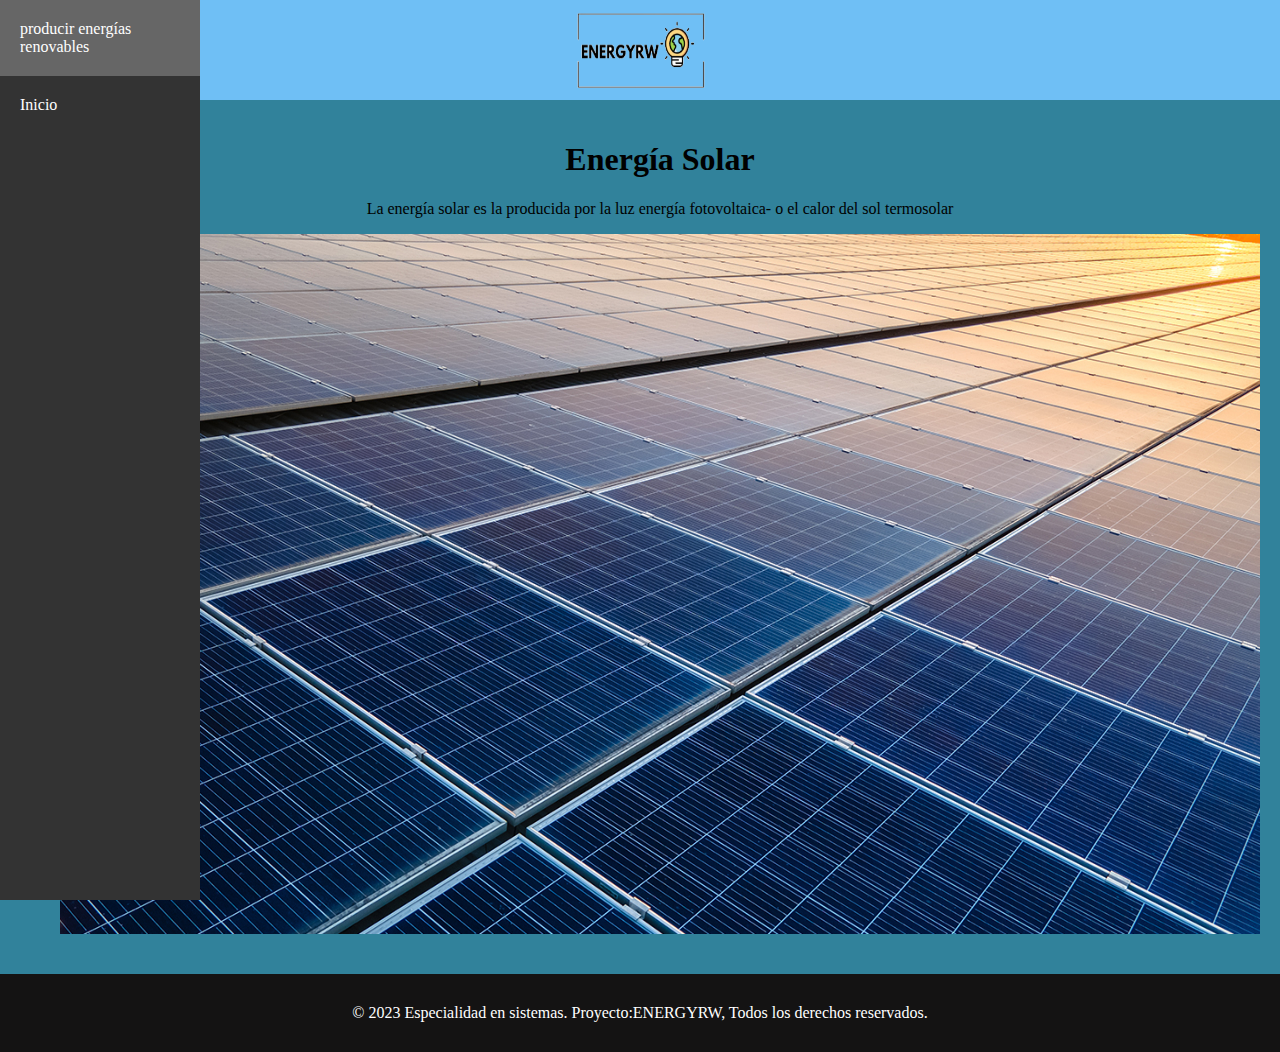
==== solar.html @ 0d99d586 "Desarrollo:Proyecto Energyrw" ====
<!DOCTYPE html>
<html>
<head>
    <title>ENERGYRW</title>
    <link rel="stylesheet" type="text/css" href="/css/estilos.css">
    <link rel="icon"  href="/img/icono2.jpg">
    

    
</head>
<body>
    <div class="sidebar">
        <ul>
            
            <li><a href="#">producir energías renovables</a></li>
            <li><a href="index.html">Inicio</a></li>
        
        </ul>
    </div>

    <body>
    
        <header>
            <img class="logo" src="/img/breikis.png" width="140" height="100" >
        </header>

        <section class="solar" >
            <ul>
                <li>
                    <h1>Energía Solar</h1>
                    <p>La energía solar es la producida por la luz energía fotovoltaica- o el calor del sol termosolar</p>
                    <a href="solar.html">
                        
                         <img src="/img/energía-solar.jpg" alt="" width="1200" height="700" ></a> 
                </li>
            </ul>
        </section>

       
    <footer>
        <div class="container">
          <p>&copy; 2023 Especialidad en sistemas. Proyecto:ENERGYRW,   Todos los derechos reservados.</p>
        </div>
      </footer>
</body>
</html>
---- css/estilos.css ----
body {
    margin: 0;
    padding: 0;
}

body {
    margin: 0;
    padding: 0;
}

.sidebar {
    height: 100%;
    width: 200px;
    position: fixed;
    top: 0;
    left: 0;
    background-color: #333;
}

.sidebar ul {
    margin: 0;
    padding: 0;
    list-style: none;
}

.sidebar ul li {
    margin: 0;
    padding: 0;
}

.sidebar ul li a {
    display: block;
    padding: 20px;
    color: #fff;
    text-decoration: none;
}

.sidebar ul li a:hover {
    background-color: #666;
}

header{
    background: #6fbff5;
    height: 100px;
    width: 100%;
    margin: 0px;
    text-align: center;
    line-height: 50px;
    
}

body {
    margin: 0;
    padding: 0;
}

section {
    flex:  200px;
    margin: 80px;
    padding: 120px;
    background-color: #f8fcf9;
}

.container {
    max-width: 1000px;
    margin: 0 auto;
    padding: 10px;
}

footer {
    background-color: #141313;
    color: #fff;
    padding: 20px 0;
}

footer p {
    text-align: center;
    margin: 0;
}

section{
    margin: 0px;
    padding: 20px;
    background-color: #31829b;
    text-align: center;
    
}

h1 ul li a{
    text-align: center;
    margin: 0%;
}
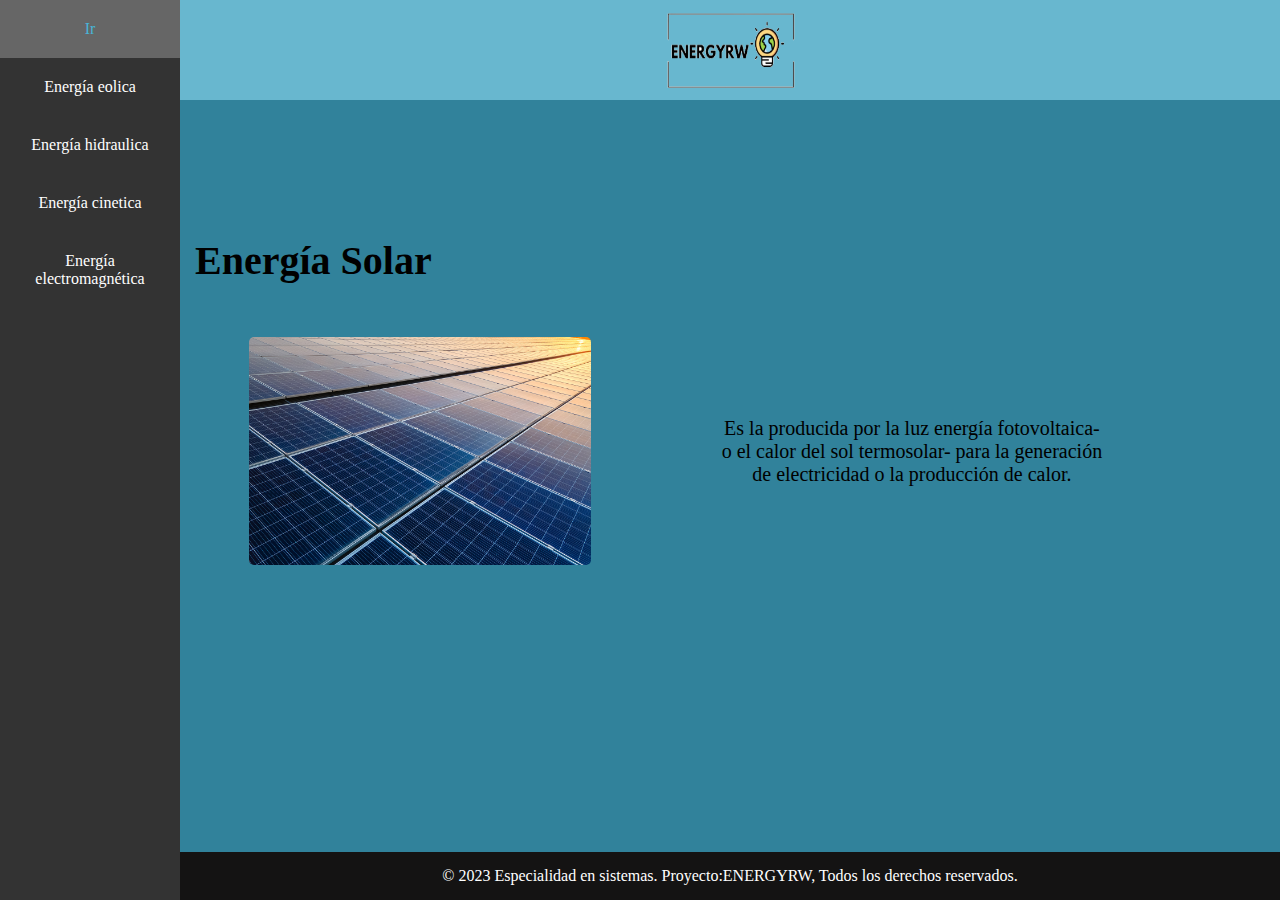
==== commit 7c57d6d3: "Add files via upload" ====
--- a/solar.html
+++ b/solar.html
@@ -1,46 +1,71 @@
-<!DOCTYPE html>
-<html>
-<head>
-    <title>ENERGYRW</title>
-    <link rel="stylesheet" type="text/css" href="/css/estilos.css">
-    <link rel="icon"  href="/img/icono2.jpg">
-    
-
-    
-</head>
-<body>
-    <div class="sidebar">
-        <ul>
-            
-            <li><a href="#">producir energías renovables</a></li>
-            <li><a href="index.html">Inicio</a></li>
-        
-        </ul>
-    </div>
-
-    <body>
-    
-        <header>
-            <img class="logo" src="/img/breikis.png" width="140" height="100" >
-        </header>
-
-        <section class="solar" >
-            <ul>
-                <li>
-                    <h1>Energía Solar</h1>
-                    <p>La energía solar es la producida por la luz energía fotovoltaica- o el calor del sol termosolar</p>
-                    <a href="solar.html">
-                        
-                         <img src="/img/energía-solar.jpg" alt="" width="1200" height="700" ></a> 
-                </li>
-            </ul>
-        </section>
-
-       
-    <footer>
-        <div class="container">
-          <p>&copy; 2023 Especialidad en sistemas. Proyecto:ENERGYRW,   Todos los derechos reservados.</p>
-        </div>
-      </footer>
-</body>
+<!DOCTYPE html>
+<html>
+<head>
+    <title>ENERGYRW</title>
+    <link rel="stylesheet" type="text/css" href="/css/estilo.css">
+    <link rel="icon"  href="css/img/icono.jpg">
+    
+
+    
+</head>
+<body>
+    <div class="sidebar">
+        <ul>   
+            <li class="links">
+                <a href="index.html" class="e">Inicio</a>
+                <a href="index.html" class="i">Ir</a>
+            </li>
+            <li class="links">
+                <a href="eolica.html" class="e">Energía eolica</a>
+                <a href="eolica.html" class="i">Ir</a>
+            </li class="links">
+            <li class="links">
+                <a href="hidraulica.html" class="e">Energía hidraulica</a>
+                <a href="hidraulica.html" class="i">Ir</a>
+            </li>
+            <li class="links">
+                <a href="cinetica.html" class="e">Energía cinetica</a>
+                <a href="cinetica.html" class="i">Ir</a>
+            </li>
+            <li class="links">
+                <a href="electromagnetica.html" class="e">Energía electromagnética</a>
+                <a href="electromagnetica.html" class="i">Ir</a>
+            </li>        
+        </ul>
+    </div>
+    <section class="todo">
+        <header>
+            <div class="menu">
+                <ul class="navDesplegable">
+                    <li class="principal">Menu
+                        <div class="oculto" id="mostrar">
+                            <ul>   
+                                <li class="superior"><a href="index.html">Inicio</a></li>
+                                <li><a href="eolica.html">Energía eolica</a></li>
+                                <li><a href="hidraulica.html">Energía hidráulica</a></li>
+                                <li><a href="cinetica.html">Energía cinetica</a></li>
+                                <li class="inferior"><a href="electromagnetica.html">Energía electromagnética</a></li>       
+                            </ul>
+                        </div>
+                    </li>
+                </ul>
+            </div>
+            <img class="logo" src="css/img/breikis.png" width="140" height="100" >
+        </header> 
+        <main class="fit">
+            <section class="renovables" id="alone" >
+                <h1>Energía Solar</h1>
+                <section class="contenedor1">
+                    <img src="css/img/energía-solar.jpg" alt="">
+                    <p>Es la producida por la luz energía fotovoltaica- o el calor del sol termosolar- para la generación de electricidad o la producción de calor. </p>
+                </section>            
+            </section>
+        </main>
+        <footer>
+            <div class="container">
+                <p>&copy; 2023 Especialidad en sistemas. Proyecto:ENERGYRW,   Todos los derechos reservados.</p>
+            </div>
+        </footer>
+    </section>
+</body>
 </html>--- a/css/estilo.css
+++ b/css/estilo.css
@@ -0,0 +1,183 @@
+*{
+    margin: 0;
+    padding: 0;
+    box-sizing: border-box;
+}
+html{
+    height: 100%;
+}
+body{
+    height: 100%;
+    display: flex;
+    background-color: #31829b;
+}
+
+.sidebar {
+    height: 100%;
+    position: relative;
+    top: 0;
+    left: 0;
+    background-color: #333;
+}
+
+.sidebar ul {
+    margin: 0;
+    padding: 0;
+    list-style: none;
+}
+
+.sidebar ul li {
+    margin: 0;
+    padding: 0;
+}
+
+.sidebar ul li a {
+    transition: 1s;
+    display: block;
+    padding: 20px;
+    width: 180px;
+    text-align: center;
+}
+.sidebar ul li .e{
+    color: #fff;
+    text-decoration: none;
+}
+.sidebar ul li .i{
+    color: #fff;
+    text-decoration: none;
+}
+.sidebar ul li a:hover {
+    transition: .5s;
+    background-color: #666;
+}
+
+header{
+    align-items: center;
+    background-color: #68b7cf;
+    display: flex;
+    justify-content: center;
+}
+.fit{
+    background-color: #31829b;
+    display: flex;
+    flex-direction: column;
+    justify-content: space-between;
+    font-size: 20px;
+}
+.fit img{
+    width: 40%;
+    border-radius: 5px;
+    max-width: 350px;
+    min-width: 90px;
+}
+.renovables{
+    padding: 15px;
+    margin-bottom: 150px;
+}
+.contenedor1{
+    display: flex;
+    padding-top: 5%;
+    padding-left: 5%;
+    padding-right: 15%;
+    justify-content: space-between;
+    align-items: center;
+}
+.contenedor1 p{
+    width: 45%;
+    min-width: 150px;
+    text-align: center;
+}
+footer{
+    background-color: #141313;
+    color: #fff;
+    justify-content: center;
+    padding-left: 10%;
+    padding-right: 10%;
+    padding-top: 15px;
+    padding-bottom: 15px;  
+}
+footer p{
+    text-align: center;
+}
+
+.todo{
+    display: flex;
+    flex-direction: column;
+    justify-content: space-between;
+}
+.menu{
+    display: none;
+}
+.links{display: flex;}
+.links .i{
+    display: none;
+}
+.links:hover .e{
+    display: none;
+}
+.links:hover .i{
+    display: block;
+    color: #49b5d6;
+}
+@media (max-width:950px){
+    .contenedor1{
+        flex-direction: column;
+    }
+    .renovables{
+        margin-bottom: 50px;
+    }
+    .contenedor1 img{
+        margin-bottom: 10px;
+        min-width: 275.3px;
+    }
+    .contenedor1 p{
+        min-width: 275.3px;
+    }
+}
+@media (max-width:430px){
+    .sidebar{
+        display: none;
+    }
+    .menu{
+        display: flex;
+        border-radius: 4px;
+        margin-right: 30px;
+    }
+    .menu li{
+        text-align: center;
+        color: #fff;
+        list-style: none;
+        width: 150px;
+        padding: 8px;
+        background-color: #333;
+    }
+    .menu li a{
+        color: #fff;
+        text-decoration: none;
+    }
+    .oculto{
+        display: none;
+    }
+    .principal{
+        border-radius: 4px;
+    }
+    .principal:hover #mostrar{
+        border-radius: 4px;
+        cursor: pointer;
+        display: flex;
+        flex-direction: column;
+        position: absolute;
+        left:  15%;
+    }
+    .menu li:hover{
+        background-color: #666;
+    }
+    #superior{
+        border-top-left-radius: 4px;
+        border-top-right-radius: 4px;
+    }
+    #inferior{
+        border-bottom-left-radius: 4px;
+        border-bottom-right-radius: 4px;
+    }
+}